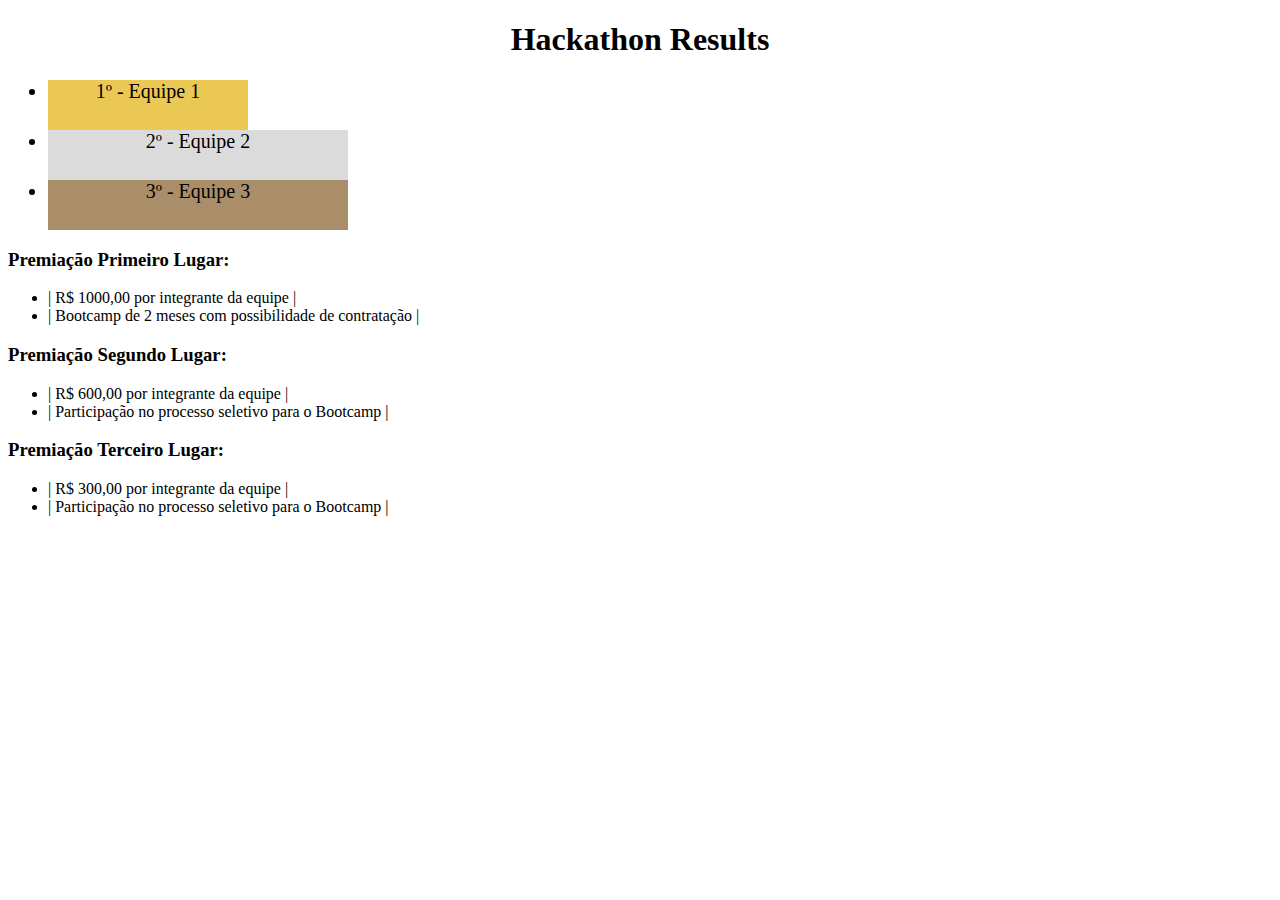
==== fundamentos/introhtmlecss/dia04-htmlecss-htmlsemantico/index.html @ dfad2fe3 "Criando arquivos dia 04" ====
<!DOCTYPE html>
<html lang="pt">
  <head>
    <meta charset="UTF-8">
    <meta name="viewport" content="width=device-width, initial-scale=1.0">
    <title>Ranking</title>
    <link rel="stylesheet" href="style.css">
  </head>
  <body>
    <header>
      <h1>Hackathon Results</h1>
    </header>
    <section>
      <ul>
        <li class="first">1º - Equipe 1</li>
        <li class="second">2º - Equipe 2</li>
        <li class="third">3º - Equipe 3</li>
      </ul>
    </section>
    <section>
      <h3>Premiação Primeiro Lugar:</h3>
      <ul>
        <li>| R$ 1000,00 por integrante da equipe |</li>
        <li>| Bootcamp de 2 meses com possibilidade de contratação |</li>
      </ul>
      <h3>Premiação Segundo Lugar:</h3>
      <ul>
        <li>| R$ 600,00 por integrante da equipe |</li>
        <li>| Participação no processo seletivo para o Bootcamp |</li>
      </ul>
      <h3>Premiação Terceiro Lugar:</h3>
      <ul>
        <li>| R$ 300,00 por integrante da equipe |</li>
        <li>| Participação no processo seletivo para o Bootcamp |</li>
      </ul>
    </section>
  </body>
</html>
---- fundamentos/introhtmlecss/dia04-htmlecss-htmlsemantico/style.css ----
h1 {
    text-align: center;
  }

  .first {
    background-color: rgb(235, 200, 84);
    font-size: 20px;
    height: 50px;
    text-align: center;
    width: 200px;
  }

  .second {
    background-color: rgb(219, 219, 219);
    font-size: 20px;
    height: 50px;
    text-align: center;
    width: 300px;
  }

  .third {
    background-color: rgb(170, 142, 106);
    font-size: 20px;
    height: 50px;
    text-align: center;
    width: 300px;
  }
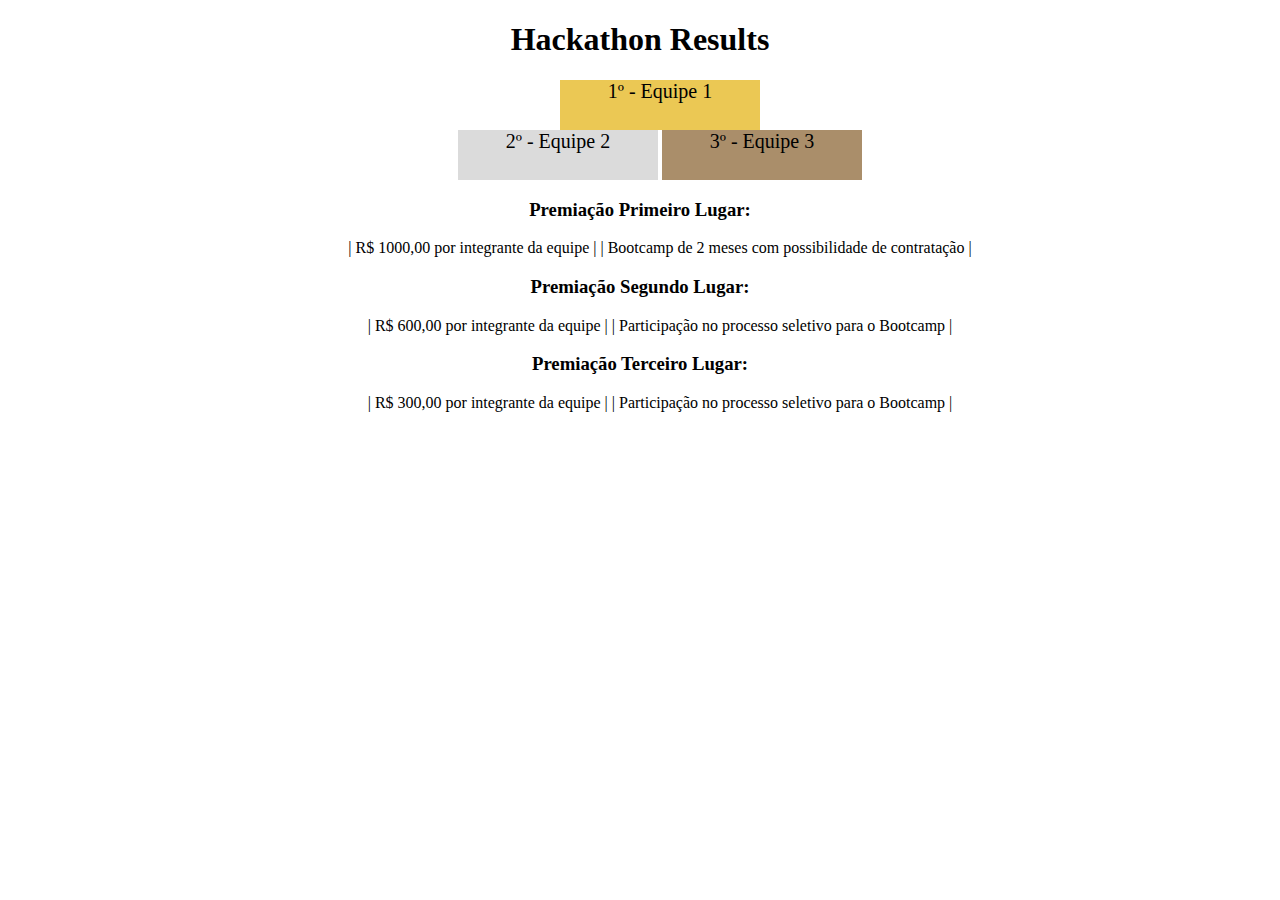
==== commit 48a6a12a: "Exercício terminado, elementos modificados para ficarem como inline-block" ====
--- a/fundamentos/introhtmlecss/dia04-htmlecss-htmlsemantico/index.html
+++ b/fundamentos/introhtmlecss/dia04-htmlecss-htmlsemantico/index.html
@@ -4,32 +4,73 @@
     <meta charset="UTF-8">
     <meta name="viewport" content="width=device-width, initial-scale=1.0">
     <title>Ranking</title>
-    <link rel="stylesheet" href="style.css">
+    <style>
+        body{
+            text-align: center;
+        }
+      h1 {
+        text-align: center;
+      }
+
+      .first {
+        background-color: rgb(235, 200, 84);
+        font-size: 20px;
+        height: 50px;
+        text-align: center;
+        width: 200px;
+      }
+
+      .second {
+        background-color: rgb(219, 219, 219);
+        font-size: 20px;
+        height: 50px;
+        text-align: center;
+        width: 300px;
+      }
+
+      .third {
+        background-color: rgb(170, 142, 106);
+        font-size: 20px;
+        height: 50px;
+        text-align: center;
+        width: 300px;
+      }
+      .podium li {
+        display: inline-block;
+        width: 200px;
+        height: 50px;;
+     }
+     .prem li {
+        display: inline-block;
+     }
+
+    </style>
   </head>
   <body>
     <header>
       <h1>Hackathon Results</h1>
     </header>
     <section>
-      <ul>
+      <ul class="podium">
         <li class="first">1º - Equipe 1</li>
+        <br>
         <li class="second">2º - Equipe 2</li>
         <li class="third">3º - Equipe 3</li>
       </ul>
     </section>
     <section>
       <h3>Premiação Primeiro Lugar:</h3>
-      <ul>
+      <ul class="prem">
         <li>| R$ 1000,00 por integrante da equipe |</li>
         <li>| Bootcamp de 2 meses com possibilidade de contratação |</li>
       </ul>
       <h3>Premiação Segundo Lugar:</h3>
-      <ul>
+      <ul class="prem">
         <li>| R$ 600,00 por integrante da equipe |</li>
         <li>| Participação no processo seletivo para o Bootcamp |</li>
       </ul>
       <h3>Premiação Terceiro Lugar:</h3>
-      <ul>
+      <ul class="prem">
         <li>| R$ 300,00 por integrante da equipe |</li>
         <li>| Participação no processo seletivo para o Bootcamp |</li>
       </ul>
